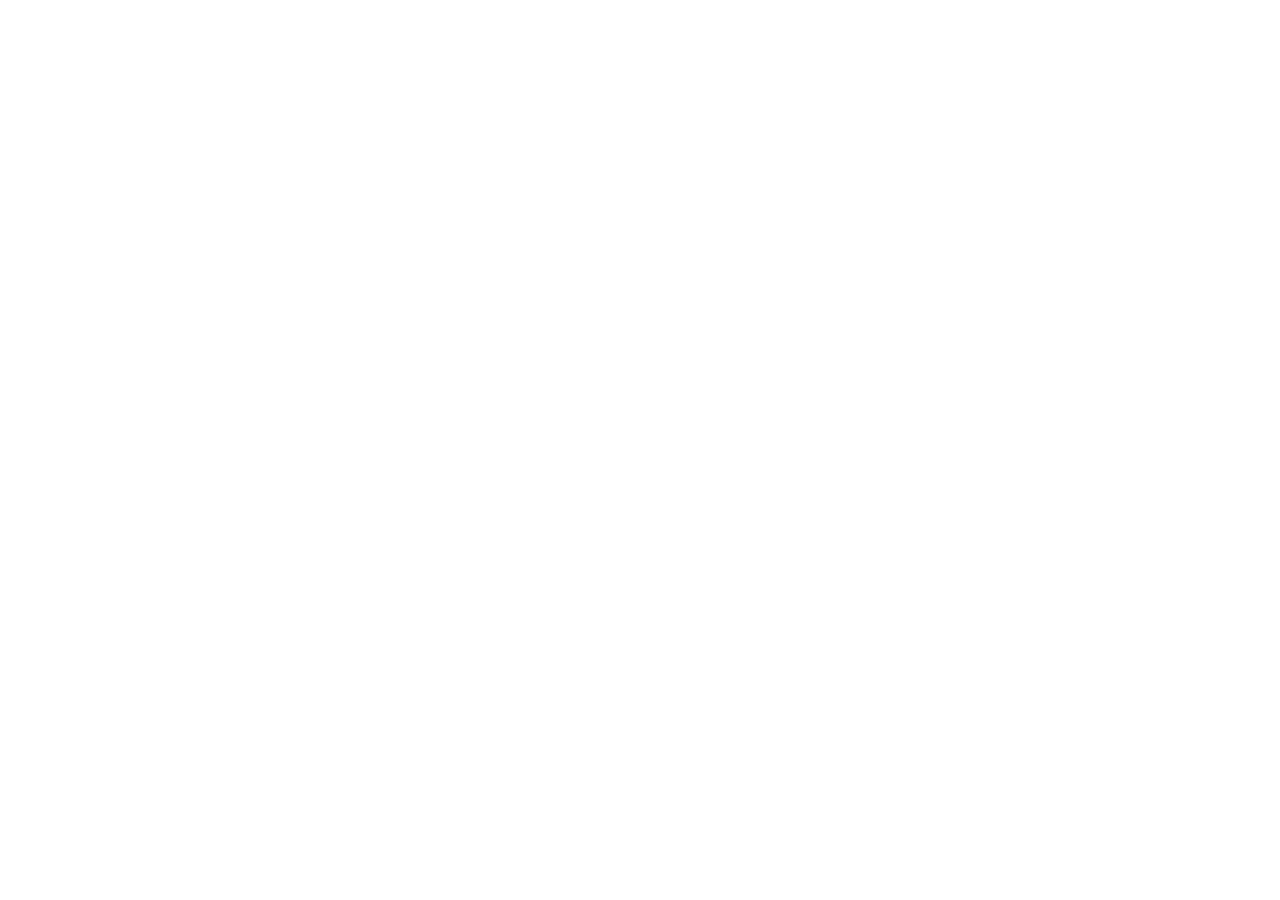
==== docs/index.html @ 4caaaf80 "DailyTask" ====
<!DOCTYPE html>
<html lang="fr">
<head>
    <meta charset="UTF-8">
    <meta name="viewport" content="width=device-width, initial-scale=1.0">
    <link rel="stylesheet" href="style.css">
    <title>DailyTask</title>
    <link rel="icon" href="favicon.png">
</head>
<body>
    <script src="https://code.jquery.com/jquery-3.7.1.min.js"></script>
    <script src="script.js"></script>
</body>
</html>
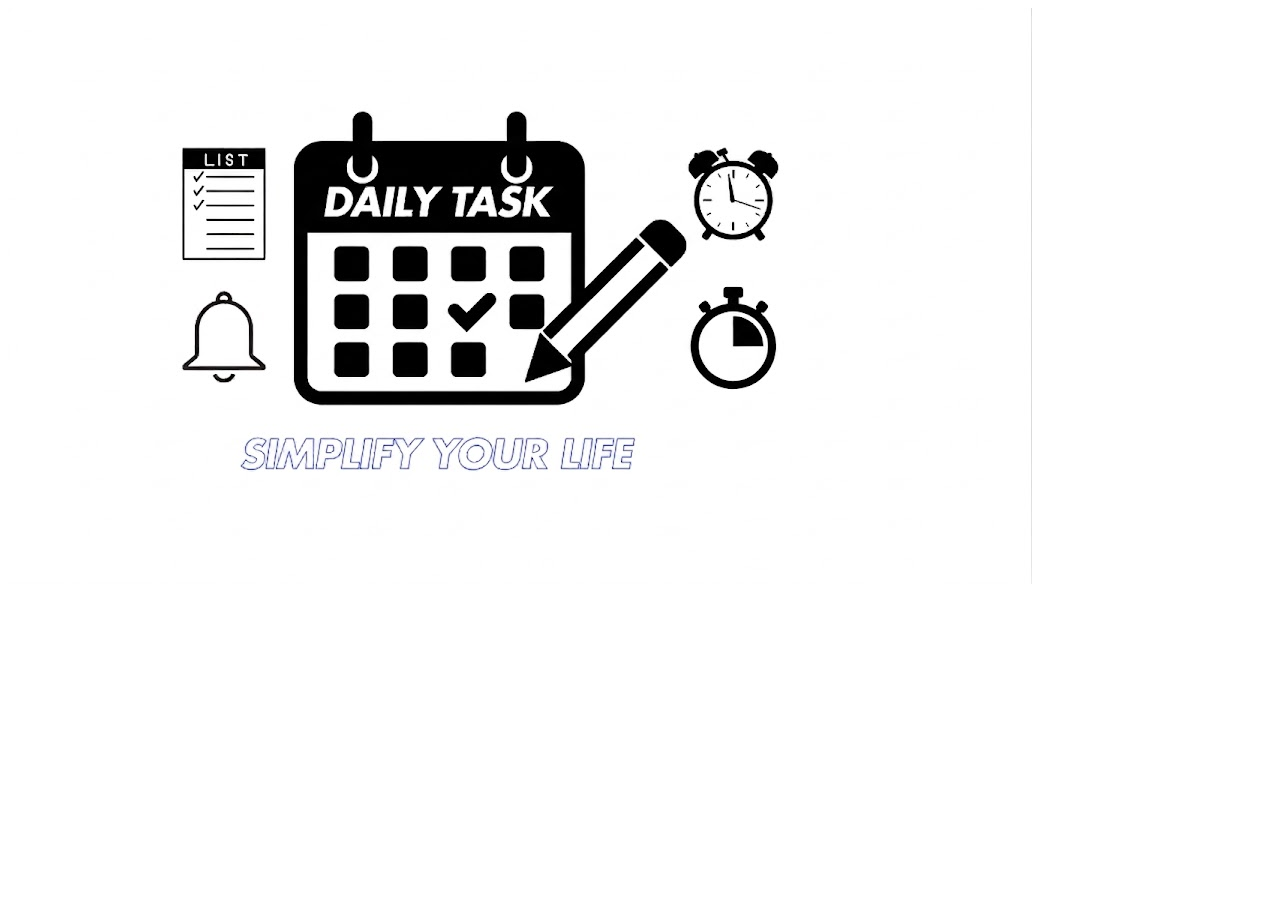
==== commit a22e0fa9: "DailyTask" ====
--- a/docs/index.html
+++ b/docs/index.html
@@ -10,5 +10,6 @@
 <body>
     <script src="https://code.jquery.com/jquery-3.7.1.min.js"></script>
     <script src="script.js"></script>
+    <img src="unnamed (1).jpg" alt="logo">
 </body>
 </html>
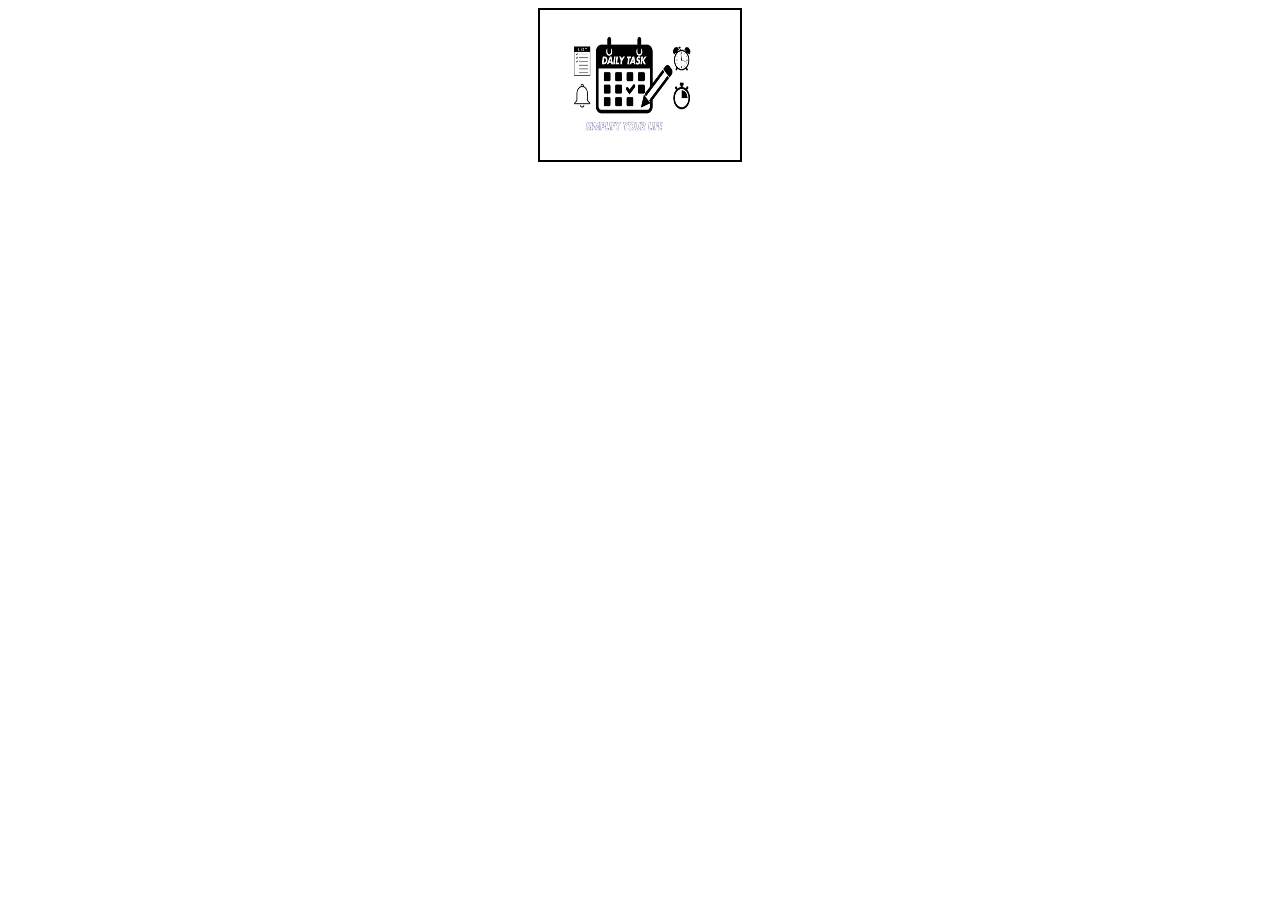
==== commit ed4cb1d4: "DailyTask" ====
--- a/docs/index.html
+++ b/docs/index.html
@@ -10,6 +10,6 @@
 <body>
     <script src="https://code.jquery.com/jquery-3.7.1.min.js"></script>
     <script src="script.js"></script>
-    <img src="unnamed (1).jpg" alt="logo">
+    <img id="logo" src="unnamed (1).jpg" alt="logo">
 </body>
 </html>
--- a/docs/style.css
+++ b/docs/style.css
@@ -0,0 +1,7 @@
+#logo {
+    width: 200px;
+    height: 150px;
+    display: block;
+    margin: 0 auto;
+    border: 2px solid black;
+}
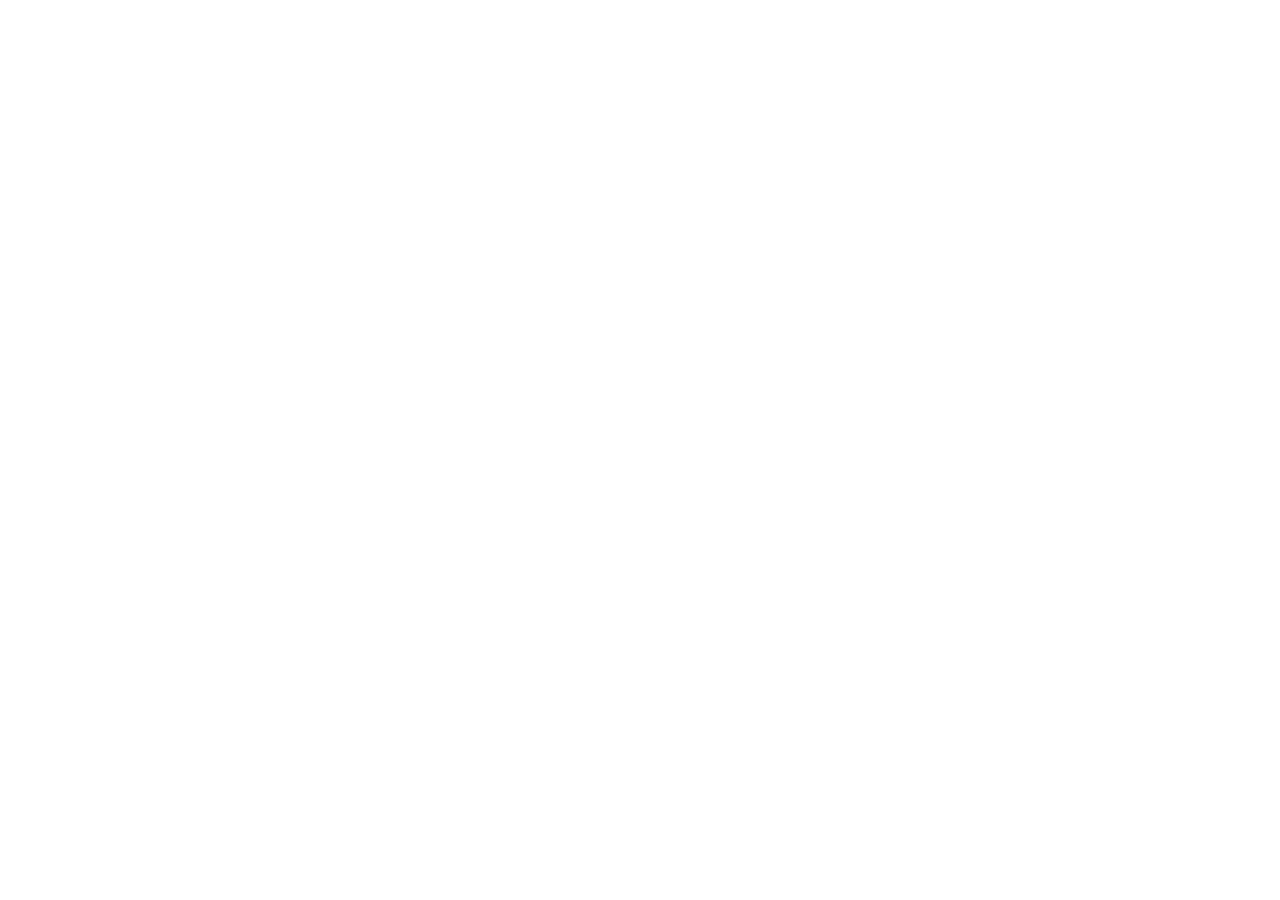
==== commit 45bd8cd6: "Update index.html" ====
--- a/docs/index.html
+++ b/docs/index.html
@@ -10,6 +10,6 @@
 <body>
     <script src="https://code.jquery.com/jquery-3.7.1.min.js"></script>
     <script src="script.js"></script>
-    <img id="logo" src="unnamed (1).jpg" alt="logo">
+    <!--....-->
 </body>
 </html>
